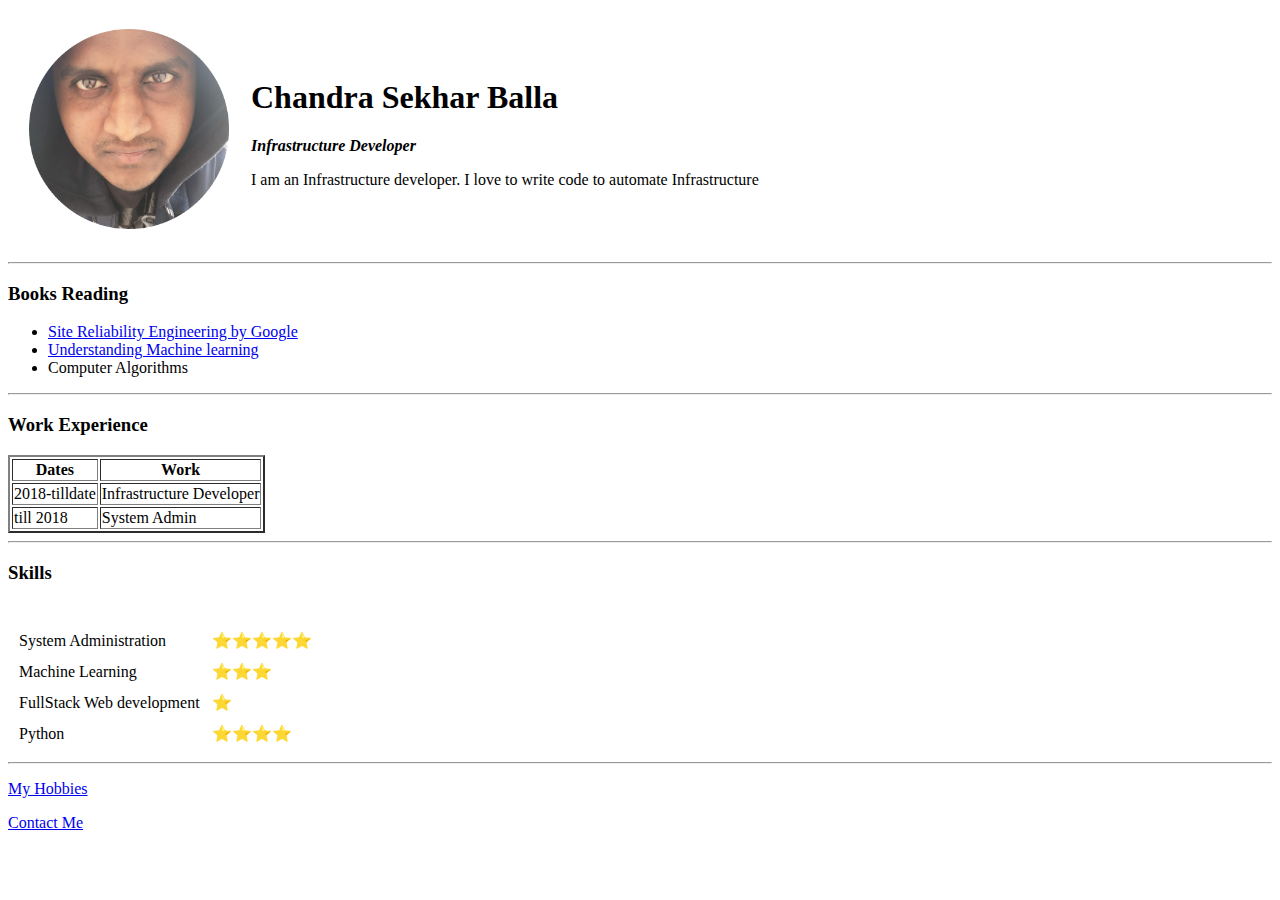
==== index.html @ e838dc44 "Added initial cv website files" ====
<!DOCTYPE html>
<html lang="en" dir="ltr">

<head>
  <meta charset="utf-8">
  <title>Chandra's Personal Website</title>
</head>

<body>
  <table cellspacing=20>
    <tr>
      <td><img src="circle-cropped.png" alt="IMG_20190102_153425.jpg" width="200" height="200"></td>
      <td>
        <h1>Chandra Sekhar Balla</h1>
        <p><em><strong>Infrastructure Developer</strong></em></p>
        <p>I am an Infrastructure developer. I love to write code to automate Infrastructure</p>
      </td>
    </tr>
  </table>


  <hr>
  <h3>Books Reading</h3>
  <ul>
    <li><a href="https://landing.google.com/sre/books/">Site Reliability Engineering by Google</a></li>
    <li><a href="https://www.oreilly.com/library/view/hands-on-machine-learning/9781492032632/">Understanding Machine learning</a></li>
    <li>Computer Algorithms</li>
  </ul>
  <hr>
  <h3>Work Experience</h3>
  <table border="2">
    <th>Dates</th>
    <th>Work</th>
    <tr>
      <td>2018-tilldate</td>
      <td>Infrastructure Developer</td>
    </tr>
    <tr>
      <td>till 2018</td>
      <td>System Admin</td>
    </tr>

  </table>
  <hr>
  <h3>Skills</h3><br>
  <table cellspacing=10>

    <tr>
      <td>System Administration</td>
      <td>⭐⭐⭐⭐⭐</td>
    </tr>
    <tr>
      <td>Machine Learning</td>
      <td>⭐⭐⭐</td>
    </tr>
    <tr>
      <td>FullStack Web development</td>
      <td>⭐</td>
    </tr>
    <tr>
      <td>Python</td>
      <td>⭐⭐⭐⭐</td>
    </tr>

  </table>
  <hr>

  <p>
    <a href="hobbies.html"> My Hobbies </a>
  </p>

  <p><a href="contactme.html"> Contact Me </a></p>
</body>

</html>
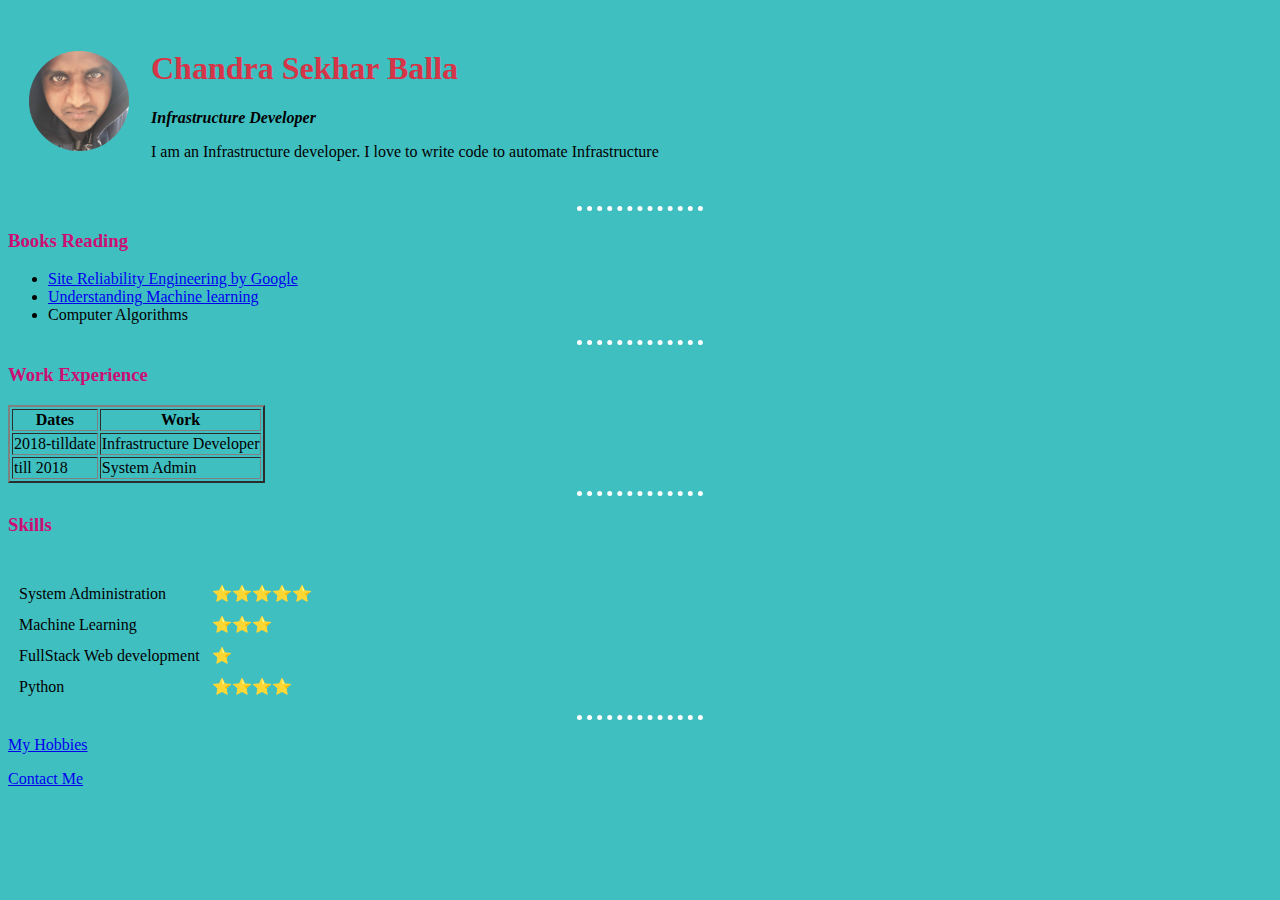
==== commit a28238f0: "Add files via upload" ====
--- a/index.html
+++ b/index.html
@@ -4,12 +4,13 @@
 <head>
   <meta charset="utf-8">
   <title>Chandra's Personal Website</title>
+  <link rel="stylesheet" href="css/styles.css">
 </head>
 
 <body>
   <table cellspacing=20>
     <tr>
-      <td><img src="circle-cropped.png" alt="IMG_20190102_153425.jpg" width="200" height="200"></td>
+      <td><img src="images/circle-cropped.png" alt="" width="100" height=""></td>
       <td>
         <h1>Chandra Sekhar Balla</h1>
         <p><em><strong>Infrastructure Developer</strong></em></p>
--- a/css/styles.css
+++ b/css/styles.css
@@ -0,0 +1,24 @@
+body {
+  background-color:#40bfc1;
+
+}
+hr{
+
+  border-style: none;
+  border-top-style: dotted;
+  border-color: white;
+  border-width: 5px;
+  width: 10%;
+}
+img{
+  height: 100px;
+
+}
+
+h1 {
+  color: #d63447;
+}
+
+h3 {
+  color: #cc0e74;
+}
